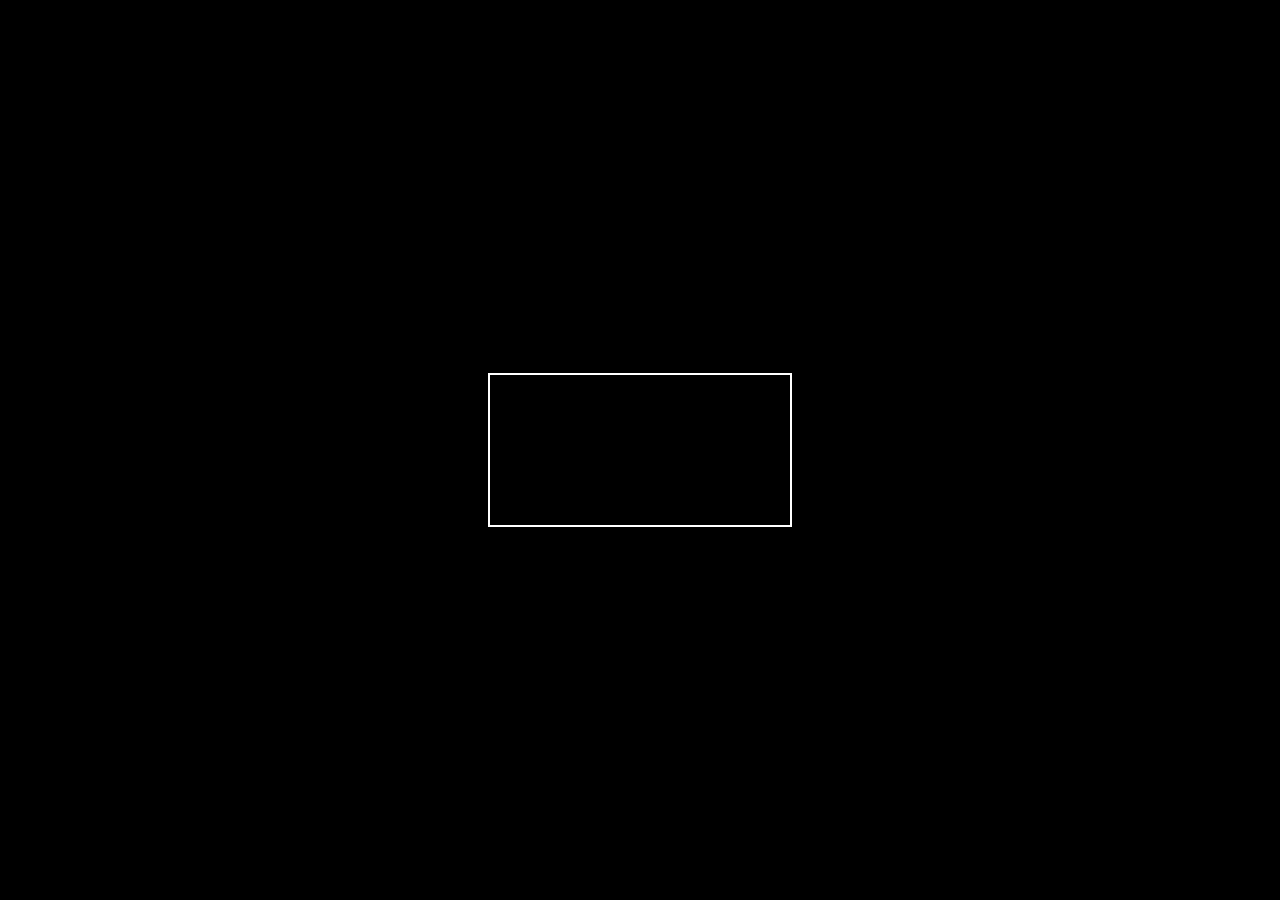
==== game.html @ f0f8faf2 "homePage" ====
<!DOCTYPE html>
<html lang="en">
  <head>
    <meta charset="UTF-8" />
    <meta name="viewport" content="width=device-width, initial-scale=1.0" />
    <title>Last Stand</title>
    <link rel="stylesheet" href="styles/index.css" />
    <link rel="shortcut icon" href="/Assets/logo.png" type="image/x-icon" />
  </head>
  <body>
    <canvas></canvas>
    <div id="inventory"></div>
    <div id="scoreBoard">
      <div id="score">0</div>
      <div id="healthBarContainer">
        <div id="healthBar"></div>
      </div>
      <div id="pauseButton"></div>
    </div>
    <div id="gameOver">
      <h1>GameOver</h1>
      <h2 class="score">Score :</h2>
      <h2 class="highscore">High Score :</h2>
      <div class="restartButton" onclick="window.location.reload()">
        Restart
      </div>
    </div>
    <script src="scripts/index.js" type="module" />
  </body>
</html>
---- styles/index.css ----
* {
  box-sizing: border-box;
  padding: 0;
  margin: 0;
}

body {
  height: 100vh;
  background-color: black;
  display: flex;
  justify-content: center;
  align-items: center;
}
canvas {
  border: 2px white solid;
  position: relative;
}

#inventory {
  position: absolute;
  width: 1200px;
  height: 80px;
  background: transparent;
  border: 2px solid orange;
  border-radius: 20px;
  display: none;
  justify-content: center;
  align-items: center;
}

#healthBarContainer {
  width: 300px;
  height: 20px;
  background-color: red;
  flex-shrink: 0;
  flex-grow: 0;
}

#scoreBoard {
  position: absolute;
  height: 30px;
  width: 600px;
  margin-bottom: 690px;
  margin-left: 690px;
  display: none;
  justify-content: flex-end;
  align-items: center;
  gap: 20px;
  overflow: hidden;
}

#healthBar {
  width: 100%;
  height: 100%;
  background-color: blue;
  flex-shrink: 0;
  flex-grow: 0;
}

.inventoryItem {
  height: 70px;
  width: 70px;
  background: transparent;
  border: 1px solid beige;
  border-radius: 10px;
  margin-right: 10px;
  transition: all 250ms;
  &:hover {
    background-color: skyblue;
    opacity: 50%;
    color: black;
  }
  display: flex;
  justify-content: center;
  align-items: center;
  color: beige;
  position: relative;
}

#pauseButton {
  height: 40px;
  width: 40px;
  background-image: url("../Assets/Pause.png");
  background-repeat: no-repeat;
  background-size: cover;
  margin-right: 10px;
  transition: all 250ms;
  &:hover {
    transform: scale(1.3);
  }
}

#score {
  color: beige;
  font-size: 35px;
}

#gameOver {
  height: 250px;
  width: 400px;
  background: transparent;
  backdrop-filter: saturate(180%) blur(8px);
  border: beige solid 2px;
  border-radius: 20px;
  position: absolute;
  display: none;
  flex-direction: column;
  gap: 20px;
  padding: 10px;
  justify-content: flex-start;
  align-items: center;
}

.score,
.highscore {
  color: beige;
}
.restartButton {
  height: 40px;
  width: 90px;
  font-size: 50;
  background: transparent;
  border-radius: 20px;
  border: beige solid 2px;
  display: flex;
  justify-content: center;
  align-items: center;
  transition: all 250ms;
  &:hover {
    background-color: beige;
    color: black;
    border-color: orange;
  }
}

.mask {
  position: absolute;
  height: 100%;
  width: 100%;
  border-radius: 10px;
  background-color: rgba(252, 98, 3, 0.5);
}
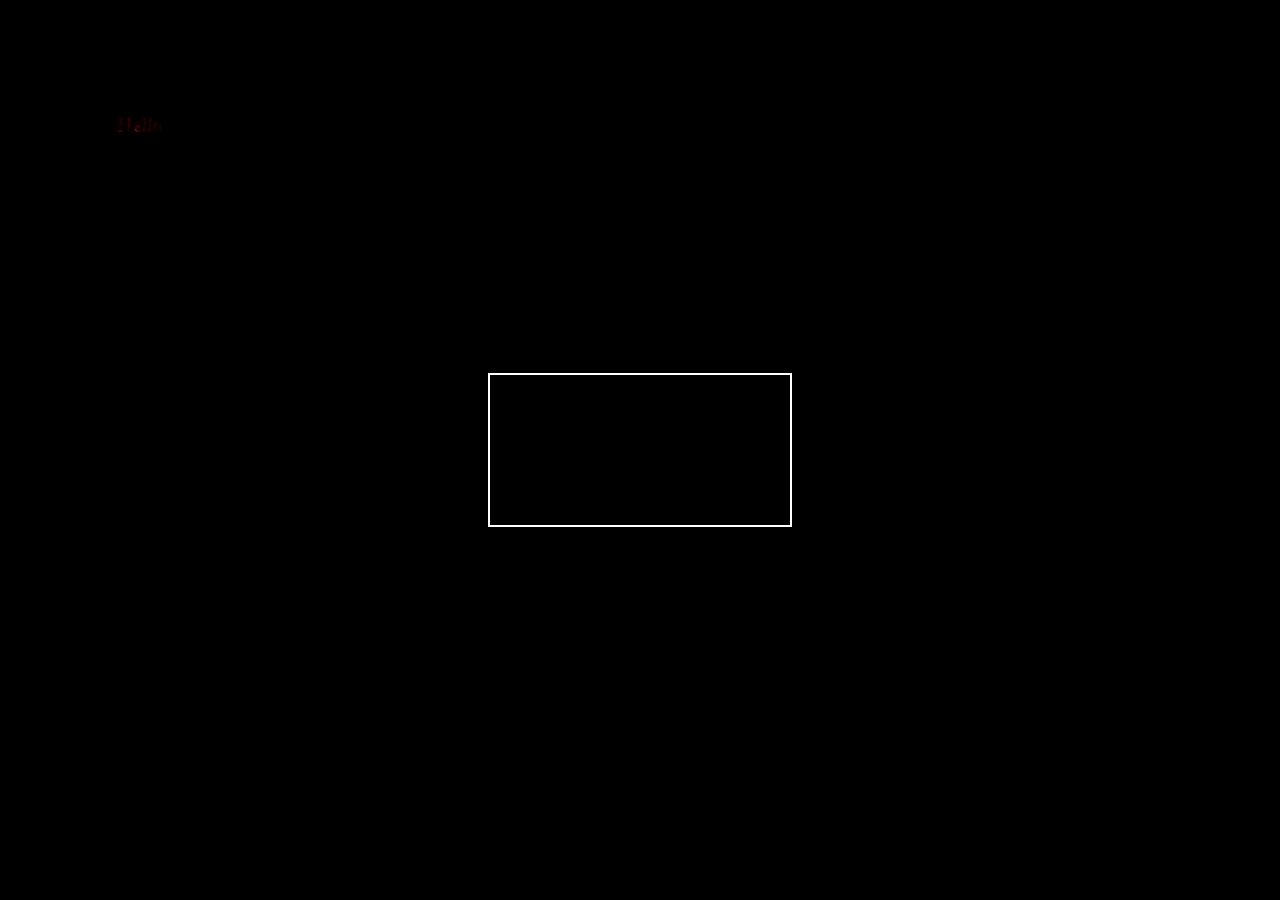
==== commit 17b43ca7: "SideBar" ====
--- a/game.html
+++ b/game.html
@@ -17,6 +17,11 @@
       </div>
       <div id="pauseButton"></div>
     </div>
+    <div id="sideBar">
+      <h1 id="sideBarTitle">Hello</h1>
+      <div id="skill"></div>
+      <div id="weapon"></div>
+    </div>
     <div id="gameOver">
       <h1>GameOver</h1>
       <h2 class="score">Score :</h2>
--- a/styles/index.css
+++ b/styles/index.css
@@ -31,7 +31,8 @@
 #healthBarContainer {
   width: 300px;
   height: 20px;
-  background-color: red;
+  background-color: black;
+  border-radius: 10px;
   flex-shrink: 0;
   flex-grow: 0;
 }
@@ -52,7 +53,8 @@
 #healthBar {
   width: 100%;
   height: 100%;
-  background-color: blue;
+  border-radius: 10px;
+  background-color: maroon;
   flex-shrink: 0;
   flex-grow: 0;
 }
@@ -75,6 +77,7 @@
   align-items: center;
   color: beige;
   position: relative;
+  overflow: scroll;
 }
 
 #pauseButton {
@@ -140,3 +143,53 @@
   border-radius: 10px;
   background-color: rgba(252, 98, 3, 0.5);
 }
+
+.block {
+  background-image: url("../Assets/Block.png");
+  background-position: center;
+  background-repeat: no-repeat;
+  background-size: cover;
+}
+.trap {
+  background-image: url("../Assets/Trap.png");
+  background-repeat: no-repeat;
+  background-size: cover;
+}
+.sentryCannon {
+  background-image: url("../Assets/SentryCannonLeft.png");
+  background-position: center;
+  background-repeat: no-repeat;
+  background-size: cover;
+}
+
+#sideBar {
+  position: absolute;
+  height: 70px;
+  width: 250px;
+  background: transparent;
+  margin-bottom: 650px;
+  margin-right: 1000px;
+  border-radius: 10px;
+  border: black 2px solid;
+  backdrop-filter: saturate(180%) blur(8px);
+  display: flex;
+  justify-content: center;
+  align-items: center;
+  cursor: pointer;
+  transition: all 250ms;
+  &:hover {
+    transform: scale(1.03);
+    backdrop-filter: saturate(200%) blur(4px);
+  }
+}
+
+#sideBarTitle {
+  font-size: 20px;
+  background-color: red;
+  background-image: url("../Assets/blood.jpg");
+  background-size: cover;
+  background-position: center;
+  background-repeat: no-repeat;
+  color: transparent;
+  -webkit-background-clip: text;
+}
